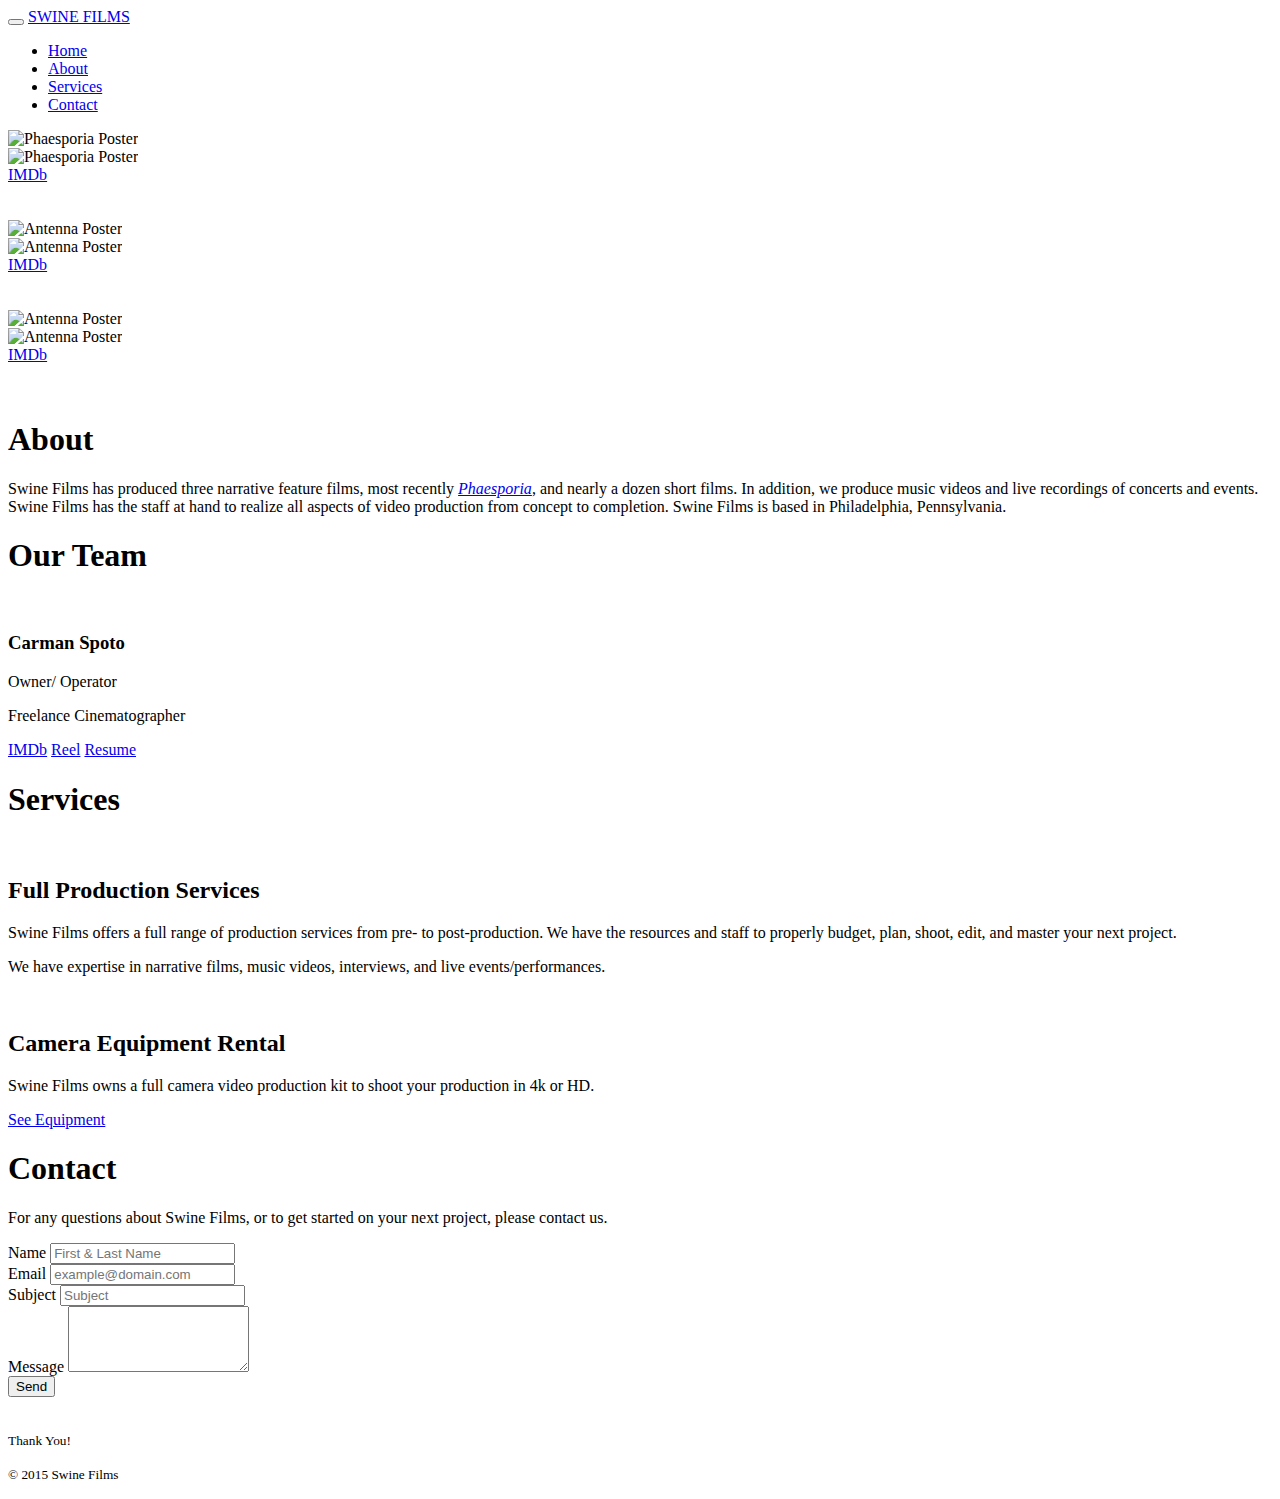
==== index.html @ 4099bc97 "Update index.html" ====
<!DOCTYPE html>
<html lang="en">
<head>
	<meta charset="UTF-8">
	<meta name="viewport" content="width=device-width, initial-scale=1">
	<title>SWINE FILMS</title>

	<link rel="shortcut icon" href="images/swine-favicon.ico" type="image/x-icon">
	<link rel="icon" href="images/swine-favicon.ico" type="image/x-icon">

	<!--Stylesheets-->
	<link rel="stylesheet" href="bootstrap-3.3.4-dist/css/bootstrap.min.css">
	<link href='http://fonts.googleapis.com/css?family=Old+Standard+TT|Oswald:400,300' rel='stylesheet' type='text/css'>
	<link rel="stylesheet" href="css/styles.css">
	<link rel="stylesheet" href="swipebox-master/src/css/swipebox.css">
</head>
<body>
	
	<!-- Navigation-->
	<nav class="navbar navbar-default navbar-fixed-top">
		<div class="container-fluid">
		    <div class="navbar-header">
		      <button type="button" class="navbar-toggle" data-toggle="collapse" data-target="#myNavbar">
		        <span class="icon-bar"></span>
		        <span class="icon-bar"></span>
		        <span class="icon-bar"></span> 
		      </button>
		      <a class="navbar-brand" href="#">SWINE FILMS</a>
		    </div>
		    <div class="collapse navbar-collapse" id="myNavbar">
		      <ul class="nav navbar-nav navbar-right">
		        <li><a href="#home">Home</a></li>
		        <li><a href="#about">About</a></li>
		        <li><a href="#services">Services</a></li> 
		        <li><a href="#contact">Contact</a></li> 
		      </ul>
		    </div>
			</div>
	</nav>

	<!--Landing-->
	<section class="landing" id="home">
		<div class="container-fluid">
			<div class="row text-center">
				<div class="col-md-4">
					<div class="row hidden-xs hidden-sm">
						<img class="poster-border" src="images/Phaesporia-poster.jpg" alt="Phaesporia Poster">
					</div>
					<div class="row visible-xs visible-sm">
						<img src="images/Phaesporia-poster-mini.jpeg" class="img-responsive center-block poster-border" alt="Phaesporia Poster">
					</div>
					<div class="row">
						<div class="col-xs-2 col-xs-offset-3">
							<a href="http://www.imdb.com/title/tt4896668/?ref_=nm_flmg_cin_2">IMDb</a>
						</div>
						<div class="col-xs-2 col-xs-offset-4">
							<a href="//facebook.com/phaesporiamovie"><img src="images/fb-icon.png" alt=""></a>
						</div>
						<div class="col-xs-2">
							<a href="http://vimeo.com/124787238?v=1" class="swipebox"><img src="images/vimeo-icon.png" alt=""></a>
						</div>
					</div>
				</div>

				<div class="col-md-4">
					<div class="row hidden-xs hidden-sm">
						<img src="images/Antenna-poster.jpg" class="poster-border" alt="Antenna Poster">
					</div>
					<div class="row visible-xs visible-sm">
						<img src="images/Antenna-poster-mini.jpeg" class="img-responsive center-block poster-border" alt="Antenna Poster">
					</div>
					<div class="row text-center">
						<div class="col-xs-2 col-xs-offset-3">
							<a href="http://www.imdb.com/title/tt2488720/?ref_=nm_flmg_cin_2">IMDb</a>
						</div>
						<div class="col-xs-2">
							<a href="http://facebook.com/antennamovie"><img src="images/fb-icon.png" alt=""></a>
						</div>
						<div class="col-xs-2">
							<a href="https://vimeo.com/123968602?v=1" class="swipebox"><img src="images/vimeo-icon.png" alt=""></a>
						</div>
					</div>
				</div>

				<div class="col-md-4">
					<div class="row hidden-xs hidden-sm">
						<img src="images/Hylo-poster.jpg" class="poster-border" alt="Antenna Poster">
					</div>
					<div class="row visible-xs visible-sm">
						<img src="images/Hylo-poster-mini.jpeg" class="img-responsive center-block class="poster-border"" alt="Antenna Poster">
					</div>
					<div class="row text-center">
						<div class="col-xs-2 col-xs-offset-3">
							<a href="http://www.imdb.com/title/tt2197955/?ref_=nm_flmg_cin_3">IMDb</a>
						</div>
						<div class="col-xs-2">
							<a href="http://facebook.com/hylomovie"><img src="images/fb-icon.png" alt=""></a>
						</div>
						<div class="col-xs-2">
							<a href="//vimeo.com/45710744?v=1" class="swipebox"><img src="images/vimeo-icon.png" alt=""></a>
						</div>
					</div>
				</div>
			</div>
		</div>	
	</section>

	<!--About-->
	<section class="about" id="about">
		<div class="container">
			<div class="row text-center">
				<div class="col-sm-8 col-sm-offset-2">
					<h1>About</h1>
					<p>Swine Films has produced three narrative feature films, most recently <a href="http://www.phaesporiamovie.com"><em><span>Phaesporia</span></em></a>, and nearly a dozen short films. In addition, we produce music videos and live recordings of concerts and events. Swine Films has the staff at hand to realize all aspects of video production from concept to completion. Swine Films is based in Philadelphia, Pennsylvania.</p>
				</div>
			</div>

			<div class="row text-center">
				<div class="col-sm-12">
					<h1>Our Team</h1>
					<img src="images/carman_head_cir.png" alt="">
					<h3>Carman Spoto</h3>
					<p>Owner/ Operator</p>
					<p>Freelance Cinematographer</p>
					<a class="section-link" href="http://www.imdb.com/name/nm4451023">IMDb</a>
					<a class="section-link swipebox" href="https://vimeo.com/125749188?v=1">Reel</a>
					<a class="section-link swipebox" href="Carman_Resume.pdf?swipeboxVideo=1">Resume</a>
				</div>
			</div>
		</div>
	</section>

	<!-- Services-->
	<section class="services" id="services">
		<div class="container">
			<div class="row text-center">
				<h1>Services</h1>
				<div class="col-md-10 col-md-offset-1 description">

					<div class="row">
						<div class="col-md-12">
							<img src="images/clapper-icon.png" alt="">
							<h2>Full Production Services</h2>
						</div>
					</div>
					<div class="row">
						<div class="col-md-12">
							<p>Swine Films offers a full range of production services from pre- to post-production. We have the resources and staff to properly budget, plan, shoot, edit, and master your next project.</p>
							<p>We have expertise in narrative films, music videos, interviews, and live events/performances.</p>
						</div>
					</div>

					<div class="row">
						<div class="col-md-12">
							<img src="images/camera-icon.png" alt="">
							<h2>Camera Equipment Rental</h2>
						</div>
					</div>
					<div class="row">
						<div class="col-md-12">
							<p>Swine Films owns a full camera video production kit to shoot your production in 4k or HD.</p>
							<a class="swipebox" href="equipment.html?swipeboxVideo=1"><p class="section-link">See Equipment</p></a>
						</div>
					</div>
				</div>
			</div>
		</div>
	</section>

	<!--Contact-->
	<section class="contact" id="contact">
		<div class="container">
			<div class="row text-center">
				<h1>Contact</h1>
				<p>For any questions about Swine Films, or to get started on your next project, please contact us.</p>
			</div>
			<form class="form-horizontal col-xs-12" id="contactForm" role="form">
			    <div class="form-group">
			        <label for="name" class="control-label">Name</label>
			        <input type="text" class="form-control" name="name" placeholder="First & Last Name">
			    </div>
			    <div class="form-group">
			        <label for="email" class="control-label">Email</label>
			        <input type="email" class="form-control" name="_replyto" placeholder="example@domain.com">
			    </div>
			    <div class="form-group">
			        <label for="subject" class="control-label">Subject</label>
			        <input type="text" class="form-control" name="_subject" placeholder="Subject">
			    </div>
			    <div class="form-group">
			        <label for="message" class="control-label">Message</label>
			        <textarea class="form-control" rows="4" name="message"></textarea>
			    </div>
			    <div class="form-group">
			        <input type="text" name="_gotcha" style="display:none"/>
			    </div>
			    <div class="form-group">
			        <input type="submit" class="btn btn-primary" name="submit" value="Send">
			    </div>
			    <div class="form-group" id="success">
			    </div>
			</form>
		</div>
	</section>

	<!-- Footer-->
	<section class="footer">
		<div class="container">
			<div class="row text-center">
				<div class="col-md-12">
					<img src="images/swine-logo.png" alt="">
					<p><small>Thank You!</small></p>
					<p><small>&copy; 2015 Swine Films</small></p>
				</div>
			</div>
		</div>
	</section>

	<!--Javascript-->
	<script src="https://ajax.googleapis.com/ajax/libs/jquery/2.1.3/jquery.min.js"></script>
	<script src="https://maxcdn.bootstrapcdn.com/bootstrap/3.3.4/js/bootstrap.min.js"></script>
	<script src="js/apps.js"></script>
	<script src="swipebox-master/src/js/jquery.swipebox.js"></script>
	<script type="text/javascript">
		;( function( $ ) {

			$( '.swipebox' ).swipebox();
		} )( jQuery );
	</script>
</body>
</html>
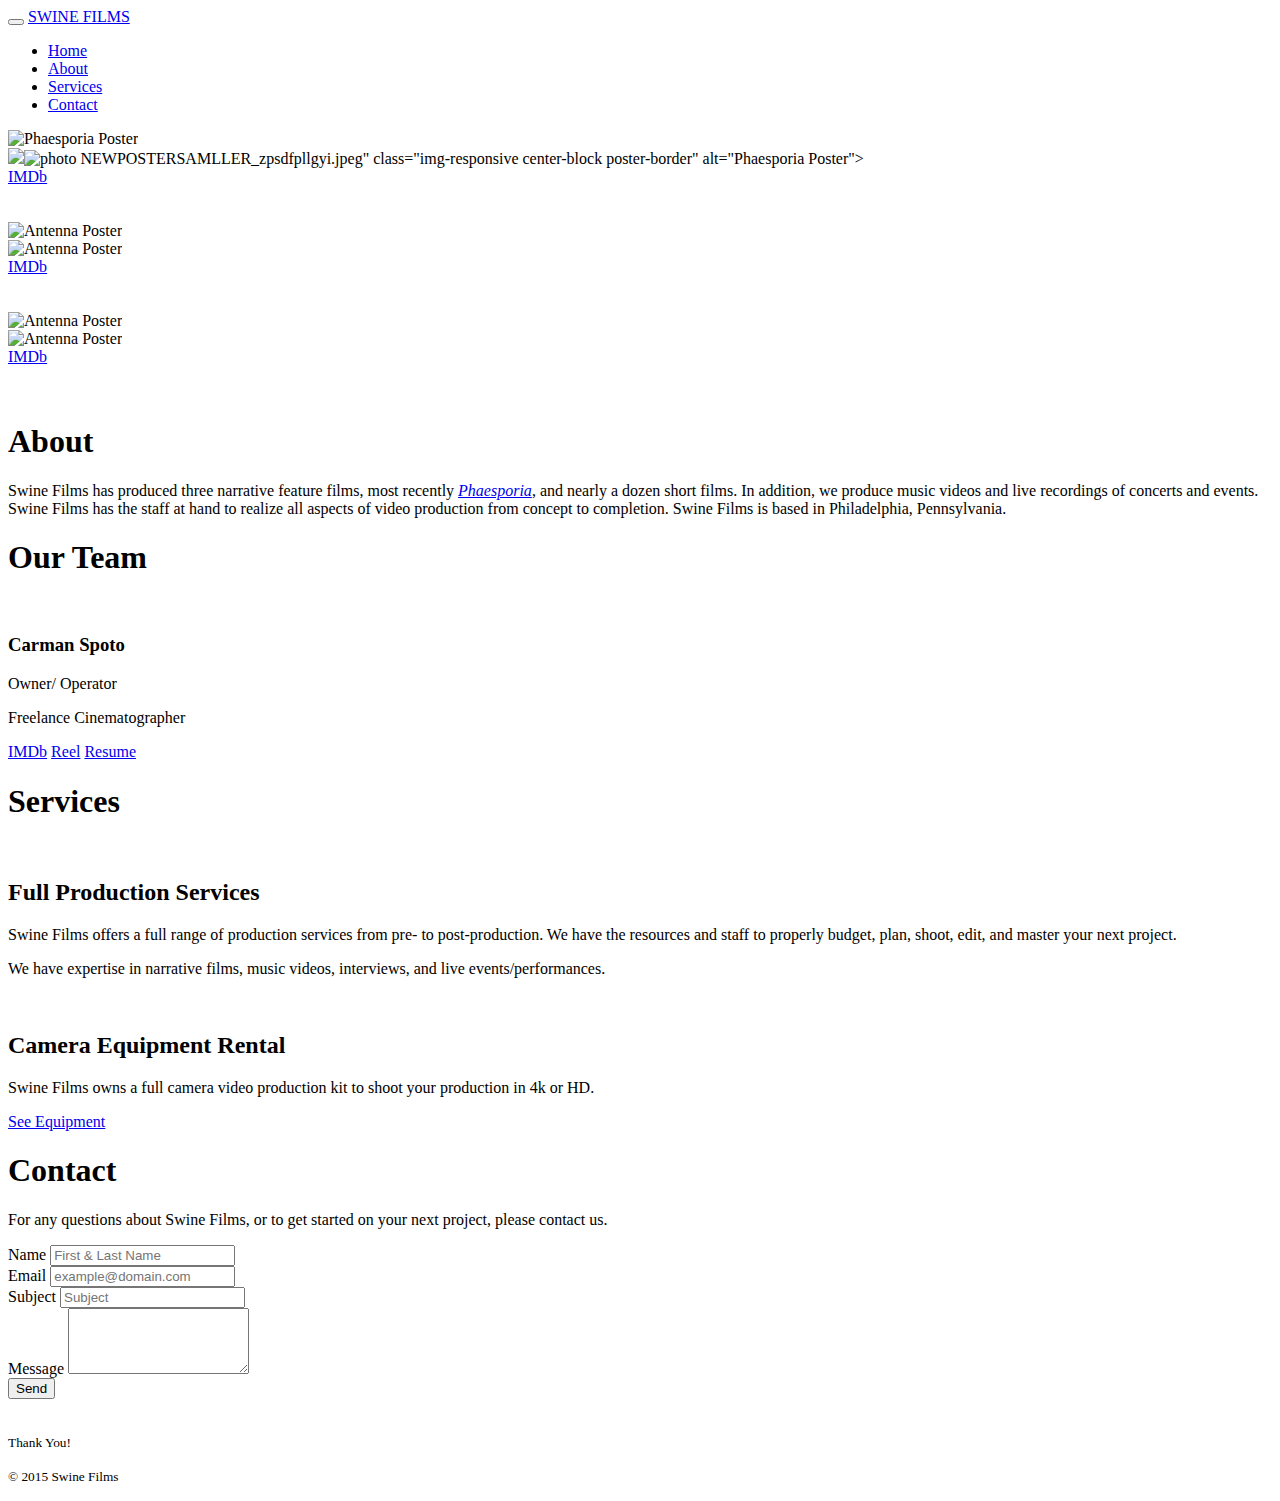
==== commit 9bcaa608: "poster" ====
--- a/index.html
+++ b/index.html
@@ -47,12 +47,11 @@
 						<img class="poster-border" src="images/Phaesporia-poster.jpg" alt="Phaesporia Poster">
 					</div>
 					<div class="row visible-xs visible-sm">
-						<img src="images/Phaesporia-poster-mini.jpeg" class="img-responsive center-block poster-border" alt="Phaesporia Poster">
-					</div>
-					<div class="row">
-						<div class="col-xs-2 col-xs-offset-3">
-							<a href="http://www.imdb.com/title/tt4896668/?ref_=nm_flmg_cin_2">IMDb</a>
-						</div>
+						<img src="<a href="http://s952.photobucket.com/user/phaesporiamovie/media/NEWPOSTERSAMLLER_zpsdfpllgyi.jpeg.html" target="_blank"><img src="http://i952.photobucket.com/albums/ae1/phaesporiamovie/NEWPOSTERSAMLLER_zpsdfpllgyi.jpeg" border="0" alt=" photo NEWPOSTERSAMLLER_zpsdfpllgyi.jpeg"/></a>" class="img-responsive center-block poster-border" alt="Phaesporia Poster">
+					</div>
+					<div class="row">
+							<div class="col-xs-2 col-xs-offset-3">
+							<a href="http://www.imdb.com/title/tt4896668/">IMDb</a>
 						<div class="col-xs-2 col-xs-offset-4">
 							<a href="//facebook.com/phaesporiamovie"><img src="images/fb-icon.png" alt=""></a>
 						</div>
@@ -208,7 +207,7 @@
 		<div class="container">
 			<div class="row text-center">
 				<div class="col-md-12">
-					<img src="images/swine-logo.png" alt="">
+					<img src="http://i952.photobucket.com/albums/ae1/phaesporiamovie/logo%20for%20website_zpsozygnriv.png" alt="">
 					<p><small>Thank You!</small></p>
 					<p><small>&copy; 2015 Swine Films</small></p>
 				</div>
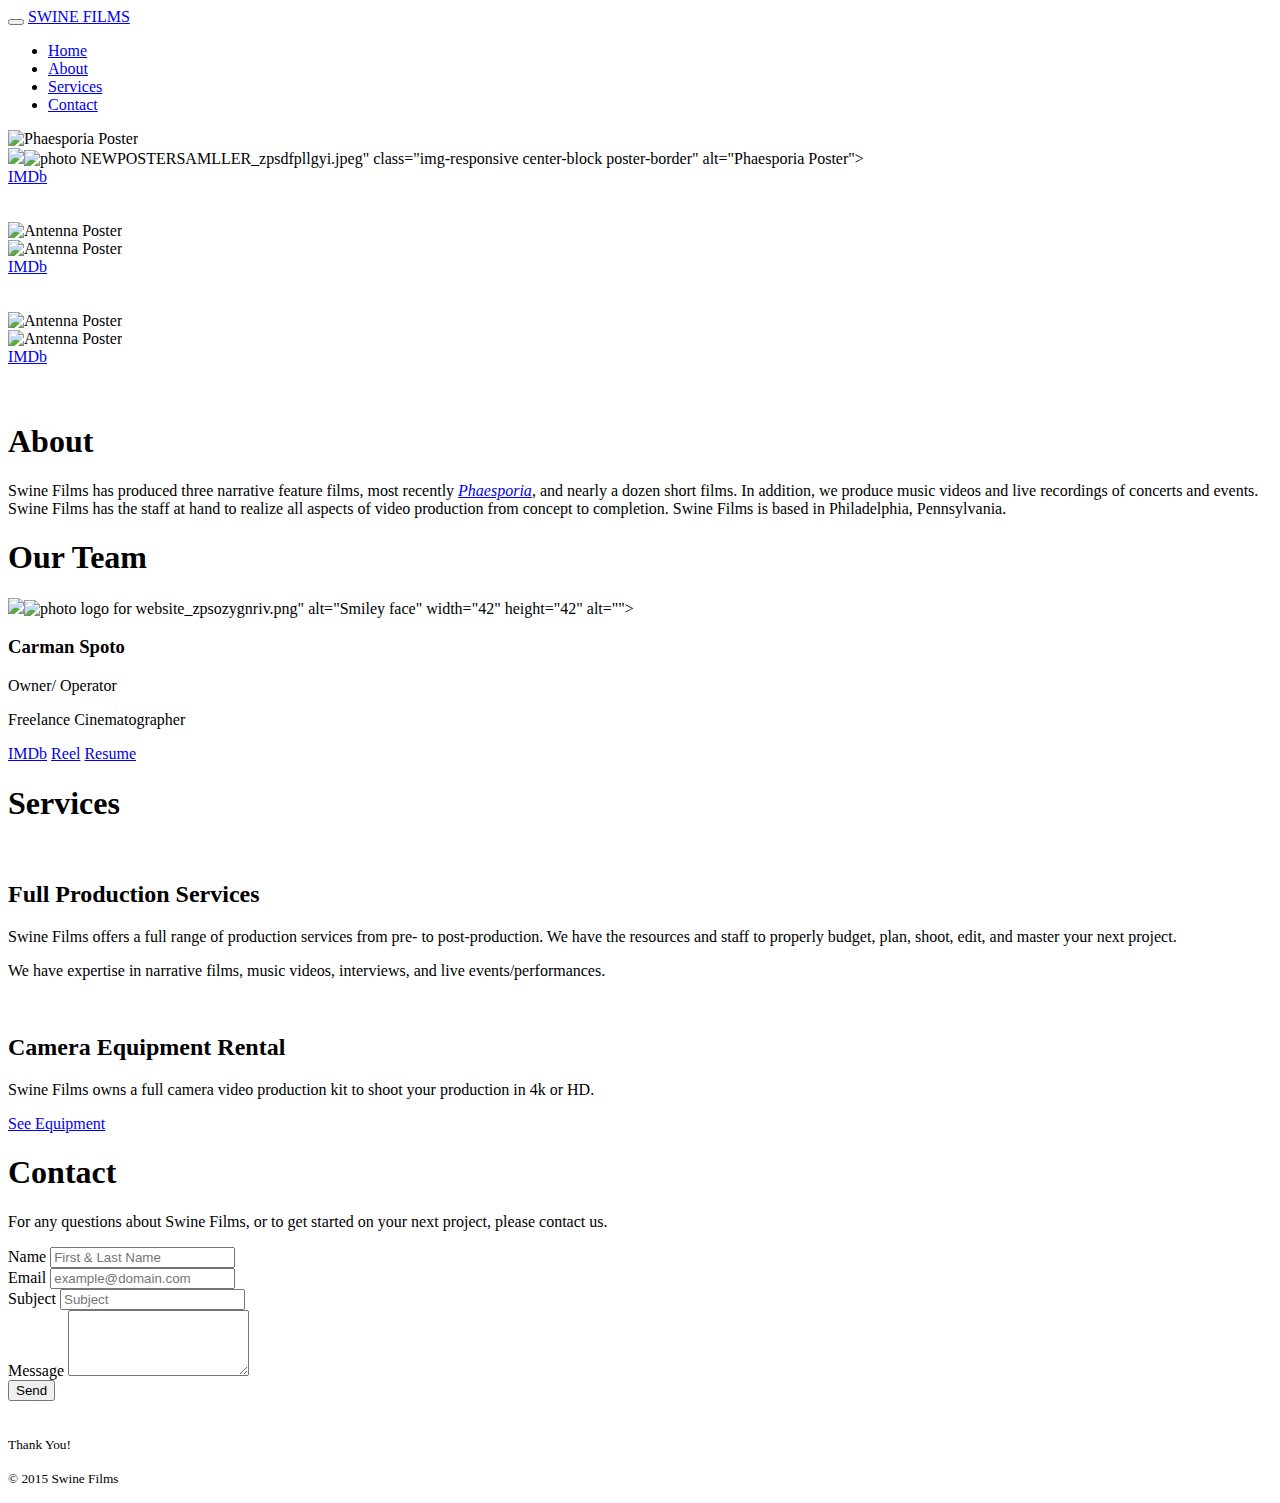
==== commit 391a23cb: "my pic" ====
--- a/index.html
+++ b/index.html
@@ -117,7 +117,7 @@
 			<div class="row text-center">
 				<div class="col-sm-12">
 					<h1>Our Team</h1>
-					<img src="images/carman_head_cir.png" alt="">
+					<img src="href="http://s952.photobucket.com/user/phaesporiamovie/media/logo%20for%20website_zpsozygnriv.png.html" target="_blank"><img src="http://i952.photobucket.com/albums/ae1/phaesporiamovie/logo%20for%20website_zpsozygnriv.png" border="0" alt=" photo logo for website_zpsozygnriv.png"/></a>" alt="Smiley face" width="42" height="42" alt="">
 					<h3>Carman Spoto</h3>
 					<p>Owner/ Operator</p>
 					<p>Freelance Cinematographer</p>
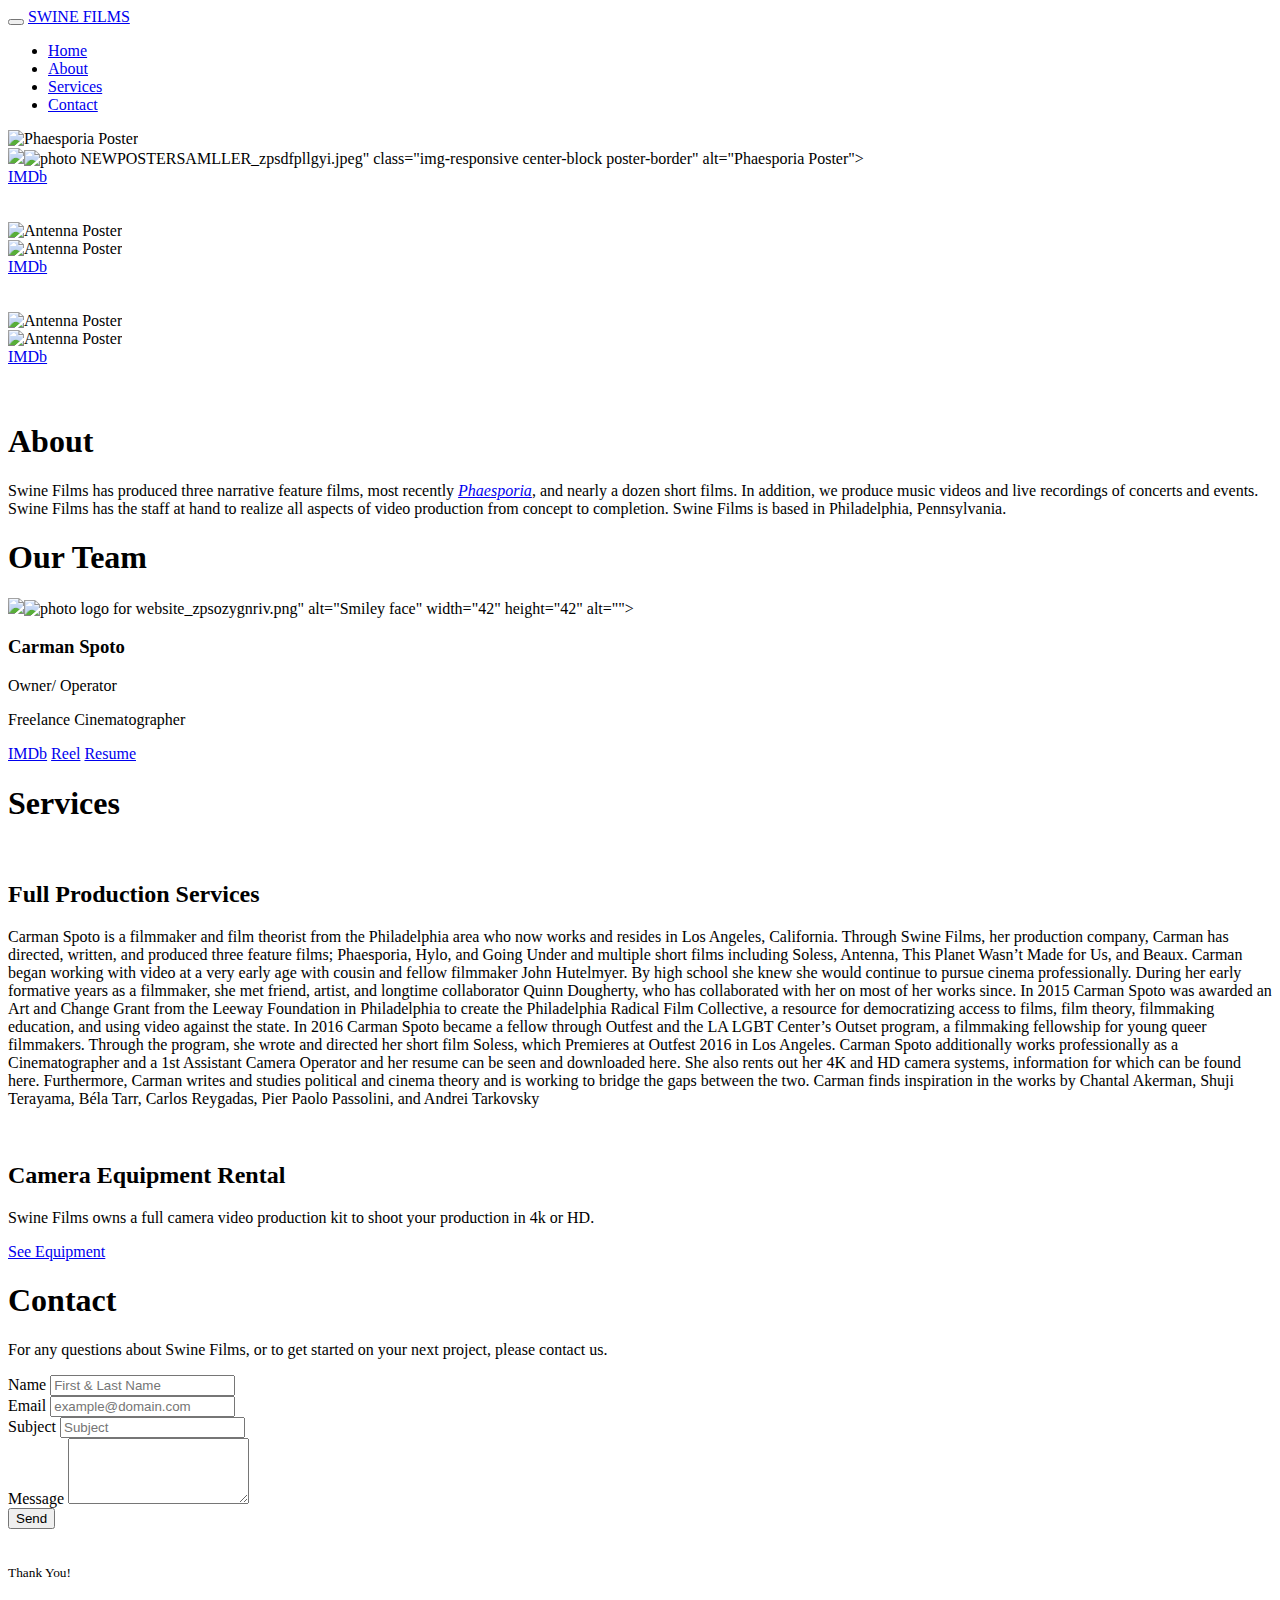
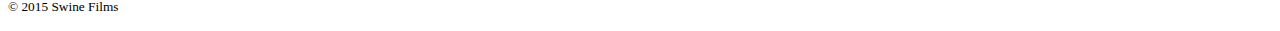
==== commit 984a0a4c: "new about me" ====
--- a/index.html
+++ b/index.html
@@ -144,8 +144,17 @@
 					</div>
 					<div class="row">
 						<div class="col-md-12">
-							<p>Swine Films offers a full range of production services from pre- to post-production. We have the resources and staff to properly budget, plan, shoot, edit, and master your next project.</p>
-							<p>We have expertise in narrative films, music videos, interviews, and live events/performances.</p>
+							<p>Carman Spoto is a filmmaker and film theorist from the Philadelphia area who now works and resides in Los Angeles, California. Through Swine Films, her production company, Carman has directed, written, and produced three feature films; Phaesporia, Hylo, and Going Under and multiple short films including Soless, Antenna, This Planet Wasn’t Made for Us, and Beaux.
+
+Carman began working with video at a very early age with cousin and fellow filmmaker John Hutelmyer. By high school she knew she would continue to pursue cinema professionally. During her early formative years as a filmmaker, she met friend, artist, and longtime collaborator Quinn Dougherty, who has collaborated with her on most of her works since.
+
+In 2015 Carman Spoto was awarded an Art and Change Grant from the Leeway Foundation in Philadelphia to create the Philadelphia Radical Film Collective, a resource for democratizing access to films, film theory, filmmaking education, and using video against the state.
+
+In 2016 Carman Spoto became a fellow through Outfest and the LA LGBT Center’s Outset program, a filmmaking fellowship for young queer filmmakers. Through the program, she wrote and directed her short film Soless, which Premieres at Outfest 2016 in Los Angeles.
+
+Carman Spoto additionally works professionally as a Cinematographer and a 1st Assistant Camera Operator and her resume can be seen and downloaded here. She also rents out her 4K and HD camera systems, information for which can be found here.
+
+Furthermore, Carman writes and studies political and cinema theory and is working to bridge the gaps between the two. Carman finds inspiration in the works by Chantal Akerman, Shuji Terayama, Béla Tarr, Carlos Reygadas, Pier Paolo Passolini, and Andrei Tarkovsky</p>
 						</div>
 					</div>
 
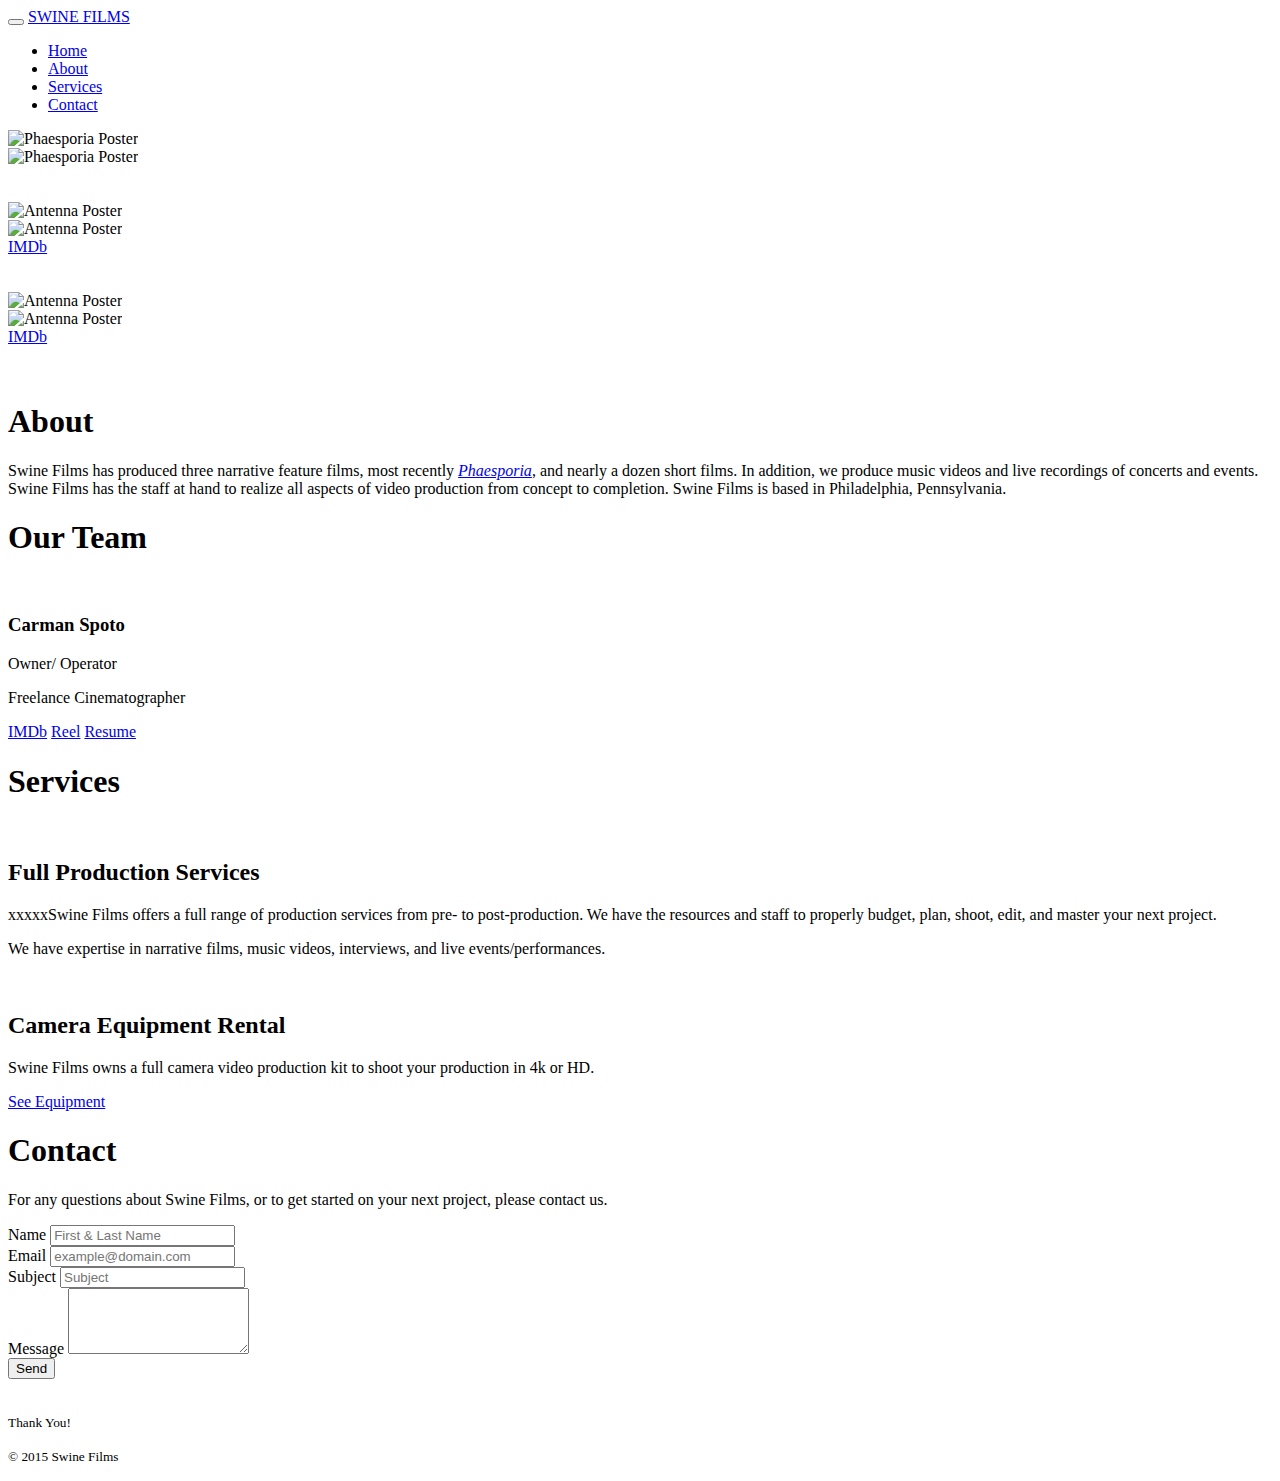
==== commit c0de95a9: "test" ====
--- a/index.html
+++ b/index.html
@@ -47,11 +47,9 @@
 						<img class="poster-border" src="images/Phaesporia-poster.jpg" alt="Phaesporia Poster">
 					</div>
 					<div class="row visible-xs visible-sm">
-						<img src="<a href="http://s952.photobucket.com/user/phaesporiamovie/media/NEWPOSTERSAMLLER_zpsdfpllgyi.jpeg.html" target="_blank"><img src="http://i952.photobucket.com/albums/ae1/phaesporiamovie/NEWPOSTERSAMLLER_zpsdfpllgyi.jpeg" border="0" alt=" photo NEWPOSTERSAMLLER_zpsdfpllgyi.jpeg"/></a>" class="img-responsive center-block poster-border" alt="Phaesporia Poster">
-					</div>
-					<div class="row">
-							<div class="col-xs-2 col-xs-offset-3">
-							<a href="http://www.imdb.com/title/tt4896668/">IMDb</a>
+						<img src="images/Phaesporia-poster-mini.jpeg" class="img-responsive center-block poster-border" alt="Phaesporia Poster">
+					</div>
+					<div class="row">
 						<div class="col-xs-2 col-xs-offset-4">
 							<a href="//facebook.com/phaesporiamovie"><img src="images/fb-icon.png" alt=""></a>
 						</div>
@@ -117,7 +115,7 @@
 			<div class="row text-center">
 				<div class="col-sm-12">
 					<h1>Our Team</h1>
-					<img src="href="http://s952.photobucket.com/user/phaesporiamovie/media/logo%20for%20website_zpsozygnriv.png.html" target="_blank"><img src="http://i952.photobucket.com/albums/ae1/phaesporiamovie/logo%20for%20website_zpsozygnriv.png" border="0" alt=" photo logo for website_zpsozygnriv.png"/></a>" alt="Smiley face" width="42" height="42" alt="">
+					<img src="images/carman_head_cir.png" alt="">
 					<h3>Carman Spoto</h3>
 					<p>Owner/ Operator</p>
 					<p>Freelance Cinematographer</p>
@@ -144,17 +142,8 @@
 					</div>
 					<div class="row">
 						<div class="col-md-12">
-							<p>Carman Spoto is a filmmaker and film theorist from the Philadelphia area who now works and resides in Los Angeles, California. Through Swine Films, her production company, Carman has directed, written, and produced three feature films; Phaesporia, Hylo, and Going Under and multiple short films including Soless, Antenna, This Planet Wasn’t Made for Us, and Beaux.
-
-Carman began working with video at a very early age with cousin and fellow filmmaker John Hutelmyer. By high school she knew she would continue to pursue cinema professionally. During her early formative years as a filmmaker, she met friend, artist, and longtime collaborator Quinn Dougherty, who has collaborated with her on most of her works since.
-
-In 2015 Carman Spoto was awarded an Art and Change Grant from the Leeway Foundation in Philadelphia to create the Philadelphia Radical Film Collective, a resource for democratizing access to films, film theory, filmmaking education, and using video against the state.
-
-In 2016 Carman Spoto became a fellow through Outfest and the LA LGBT Center’s Outset program, a filmmaking fellowship for young queer filmmakers. Through the program, she wrote and directed her short film Soless, which Premieres at Outfest 2016 in Los Angeles.
-
-Carman Spoto additionally works professionally as a Cinematographer and a 1st Assistant Camera Operator and her resume can be seen and downloaded here. She also rents out her 4K and HD camera systems, information for which can be found here.
-
-Furthermore, Carman writes and studies political and cinema theory and is working to bridge the gaps between the two. Carman finds inspiration in the works by Chantal Akerman, Shuji Terayama, Béla Tarr, Carlos Reygadas, Pier Paolo Passolini, and Andrei Tarkovsky</p>
+							<p>xxxxxSwine Films offers a full range of production services from pre- to post-production. We have the resources and staff to properly budget, plan, shoot, edit, and master your next project.</p>
+							<p>We have expertise in narrative films, music videos, interviews, and live events/performances.</p>
 						</div>
 					</div>
 
@@ -216,7 +205,7 @@
 		<div class="container">
 			<div class="row text-center">
 				<div class="col-md-12">
-					<img src="http://i952.photobucket.com/albums/ae1/phaesporiamovie/logo%20for%20website_zpsozygnriv.png" alt="">
+					<img src="images/swine-logo.png" alt="">
 					<p><small>Thank You!</small></p>
 					<p><small>&copy; 2015 Swine Films</small></p>
 				</div>
